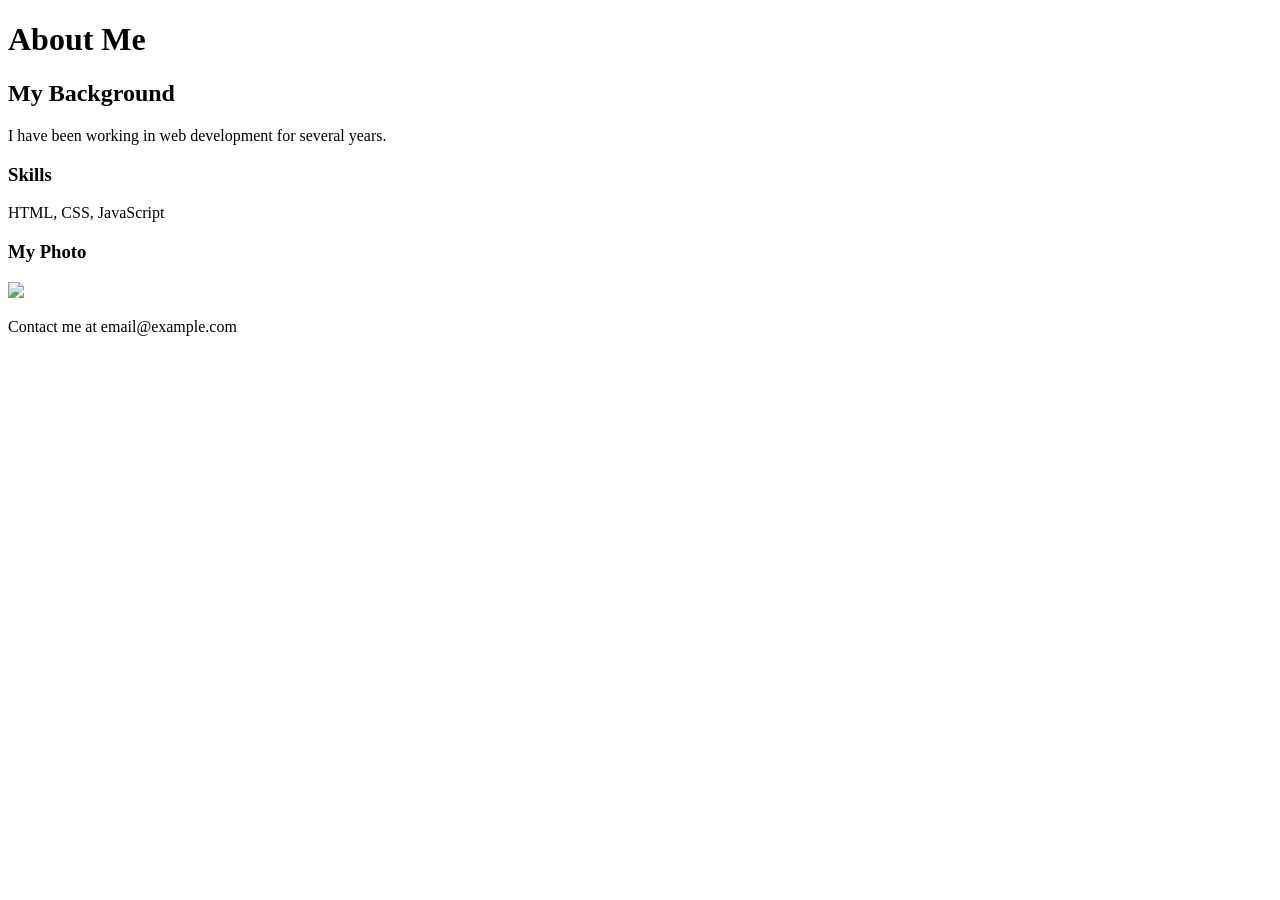
==== about.html @ 9a1ac50e "Initial commit" ====
<!DOCTYPE html>
<html>
<head>
    <title>About</title>
    <link rel="stylesheet" href="css/styles.css">
</head>
<body>
    <div class="header">
        <h1>About Me</h1>
    </div>
    
    <div>
        <h2>My Background</h2>
        <p>I have been working in web development for several years.</p>
        
        <h3>Skills</h3>
        <!-- Table should be here but is missing -->
        <p>HTML, CSS, JavaScript</p>
    </div>
    
    <div>
        <h3>My Photo</h3>
        <img src="images/profile.jpg">
    </div>
    
    <div class="footer">
        <p>Contact me at email@example.com</p>
    </div>
</body>
</html>
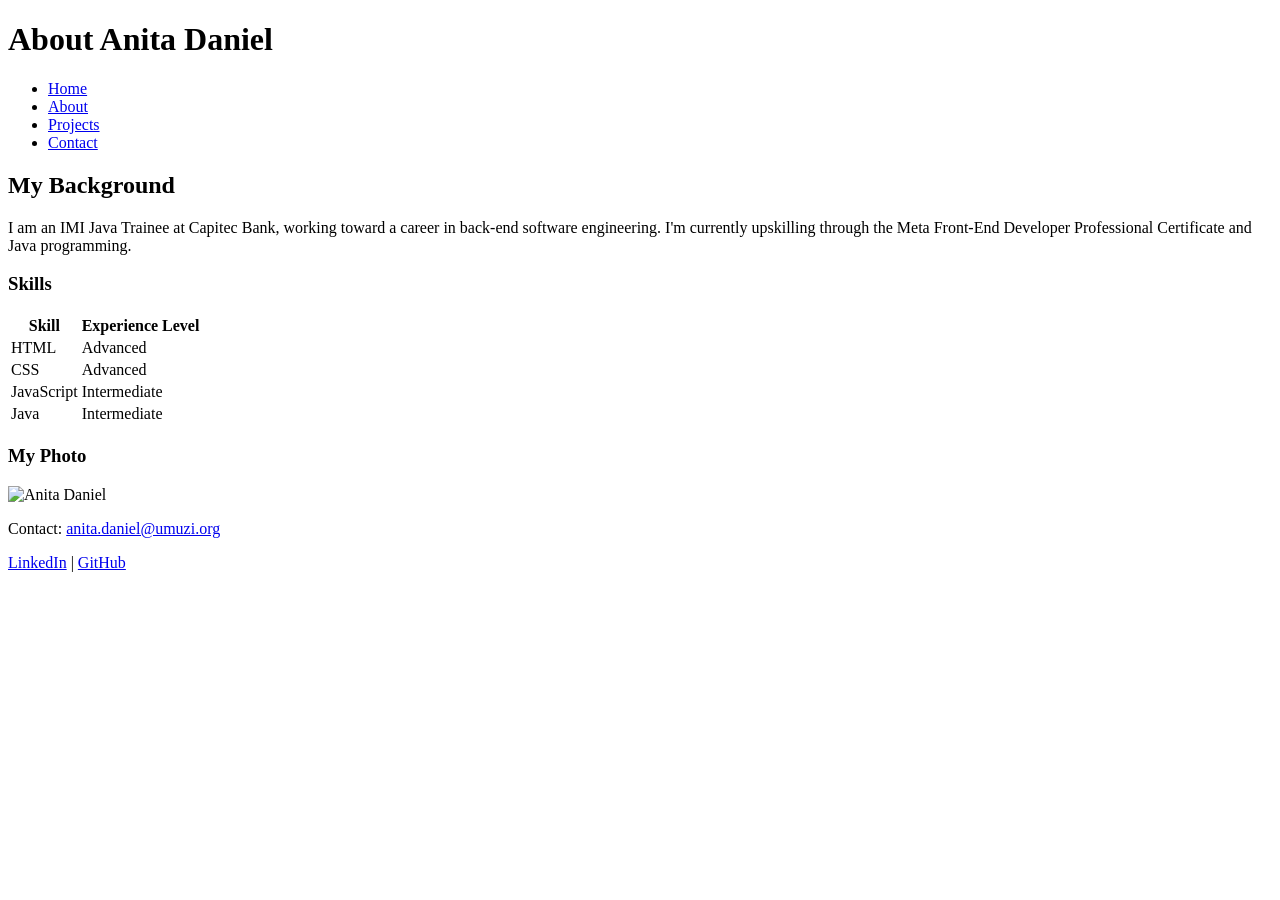
==== commit 2f3e1b22: "Add profile photo and personal contact details" ====
--- a/about.html
+++ b/about.html
@@ -1,30 +1,69 @@
 <!DOCTYPE html>
-<html>
+<html lang="en">
 <head>
+    <meta charset="UTF-8">
     <title>About</title>
     <link rel="stylesheet" href="css/styles.css">
 </head>
 <body>
-    <div class="header">
-        <h1>About Me</h1>
-    </div>
-    
-    <div>
-        <h2>My Background</h2>
-        <p>I have been working in web development for several years.</p>
-        
-        <h3>Skills</h3>
-        <!-- Table should be here but is missing -->
-        <p>HTML, CSS, JavaScript</p>
-    </div>
-    
-    <div>
-        <h3>My Photo</h3>
-        <img src="images/profile.jpg">
-    </div>
-    
-    <div class="footer">
-        <p>Contact me at email@example.com</p>
-    </div>
+    <header>
+        <h1>About Anita Daniel</h1> <!-- full name added -->
+        <nav>
+            <ul>
+                <li><a href="index.html">Home</a></li>
+                <li><a href="about.html">About</a></li>
+                <li><a href="projects.html">Projects</a></li>
+                <li><a href="contact.html">Contact</a></li>
+            </ul>
+        </nav>
+    </header>
+
+    <main>
+        <section>
+            <h2>My Background</h2>
+            <p>I am an IMI Java Trainee at Capitec Bank, working toward a career in back-end software engineering. I'm currently upskilling through the Meta Front-End Developer Professional Certificate and Java programming.</p>
+
+            <h3>Skills</h3>
+            <table>
+                <thead>
+                    <tr>
+                        <th>Skill</th>
+                        <th>Experience Level</th>
+                    </tr>
+                </thead>
+                <tbody>
+                    <tr>
+                        <td>HTML</td>
+                        <td>Advanced</td>
+                    </tr>
+                    <tr>
+                        <td>CSS</td>
+                        <td>Advanced</td>
+                    </tr>
+                    <tr>
+                        <td>JavaScript</td>
+                        <td>Intermediate</td>
+                    </tr>
+                    <tr>
+                        <td>Java</td>
+                        <td>Intermediate</td>
+                    </tr>
+                </tbody>
+            </table>
+        </section>
+
+        <section>
+            <h3>My Photo</h3>
+            <img src="images/profile.jpg" alt="Anita Daniel"> <!-- real photo, real alt text -->
+        </section>
+    </main>
+
+    <footer>
+        <p>Contact: <a href="mailto:anita.daniel@umuzi.org">anita.daniel@umuzi.org</a></p>
+        <p>
+            <a href="https://www.linkedin.com/in/anita-daniel-2929b513a/" target="_blank" rel="noopener">LinkedIn</a> |
+            <a href="https://github.com/AnitaDaniel77" target="_blank" rel="noopener">GitHub</a>
+        </p>
+    </footer>
 </body>
-</html>
+</html>
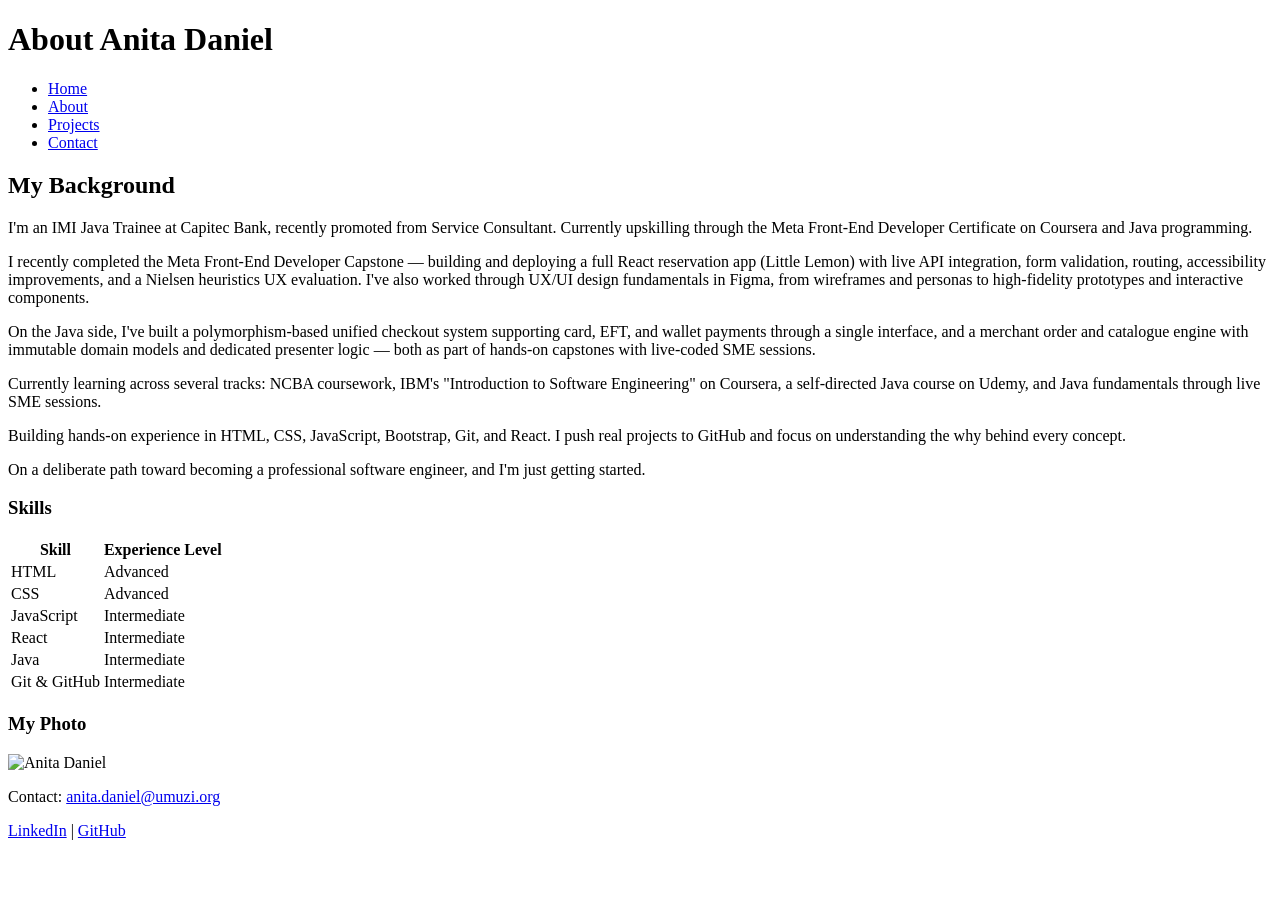
==== commit 38d415d6: "Add personal content, photo, and real project screenshots" ====
--- a/about.html
+++ b/about.html
@@ -2,12 +2,12 @@
 <html lang="en">
 <head>
     <meta charset="UTF-8">
-    <title>About</title>
+    <title>Anita Daniel — About</title>
     <link rel="stylesheet" href="css/styles.css">
 </head>
 <body>
     <header>
-        <h1>About Anita Daniel</h1> <!-- full name added -->
+        <h1>About Anita Daniel</h1>
         <nav>
             <ul>
                 <li><a href="index.html">Home</a></li>
@@ -21,7 +21,17 @@
     <main>
         <section>
             <h2>My Background</h2>
-            <p>I am an IMI Java Trainee at Capitec Bank, working toward a career in back-end software engineering. I'm currently upskilling through the Meta Front-End Developer Professional Certificate and Java programming.</p>
+            <p>I'm an IMI Java Trainee at Capitec Bank, recently promoted from Service Consultant. Currently upskilling through the Meta Front-End Developer Certificate on Coursera and Java programming.</p>
+
+            <p>I recently completed the Meta Front-End Developer Capstone — building and deploying a full React reservation app (Little Lemon) with live API integration, form validation, routing, accessibility improvements, and a Nielsen heuristics UX evaluation. I've also worked through UX/UI design fundamentals in Figma, from wireframes and personas to high-fidelity prototypes and interactive components.</p>
+
+            <p>On the Java side, I've built a polymorphism-based unified checkout system supporting card, EFT, and wallet payments through a single interface, and a merchant order and catalogue engine with immutable domain models and dedicated presenter logic — both as part of hands-on capstones with live-coded SME sessions.</p>
+
+            <p>Currently learning across several tracks: NCBA coursework, IBM's "Introduction to Software Engineering" on Coursera, a self-directed Java course on Udemy, and Java fundamentals through live SME sessions.</p>
+
+            <p>Building hands-on experience in HTML, CSS, JavaScript, Bootstrap, Git, and React. I push real projects to GitHub and focus on understanding the why behind every concept.</p>
+
+            <p>On a deliberate path toward becoming a professional software engineer, and I'm just getting started.</p>
 
             <h3>Skills</h3>
             <table>
@@ -45,7 +55,15 @@
                         <td>Intermediate</td>
                     </tr>
                     <tr>
+                        <td>React</td>
+                        <td>Intermediate</td>
+                    </tr>
+                    <tr>
                         <td>Java</td>
+                        <td>Intermediate</td>
+                    </tr>
+                    <tr>
+                        <td>Git &amp; GitHub</td>
                         <td>Intermediate</td>
                     </tr>
                 </tbody>
@@ -54,7 +72,7 @@
 
         <section>
             <h3>My Photo</h3>
-            <img src="images/profile.jpg" alt="Anita Daniel"> <!-- real photo, real alt text -->
+            <img src="images/profile.jpg" alt="Anita Daniel">
         </section>
     </main>
 
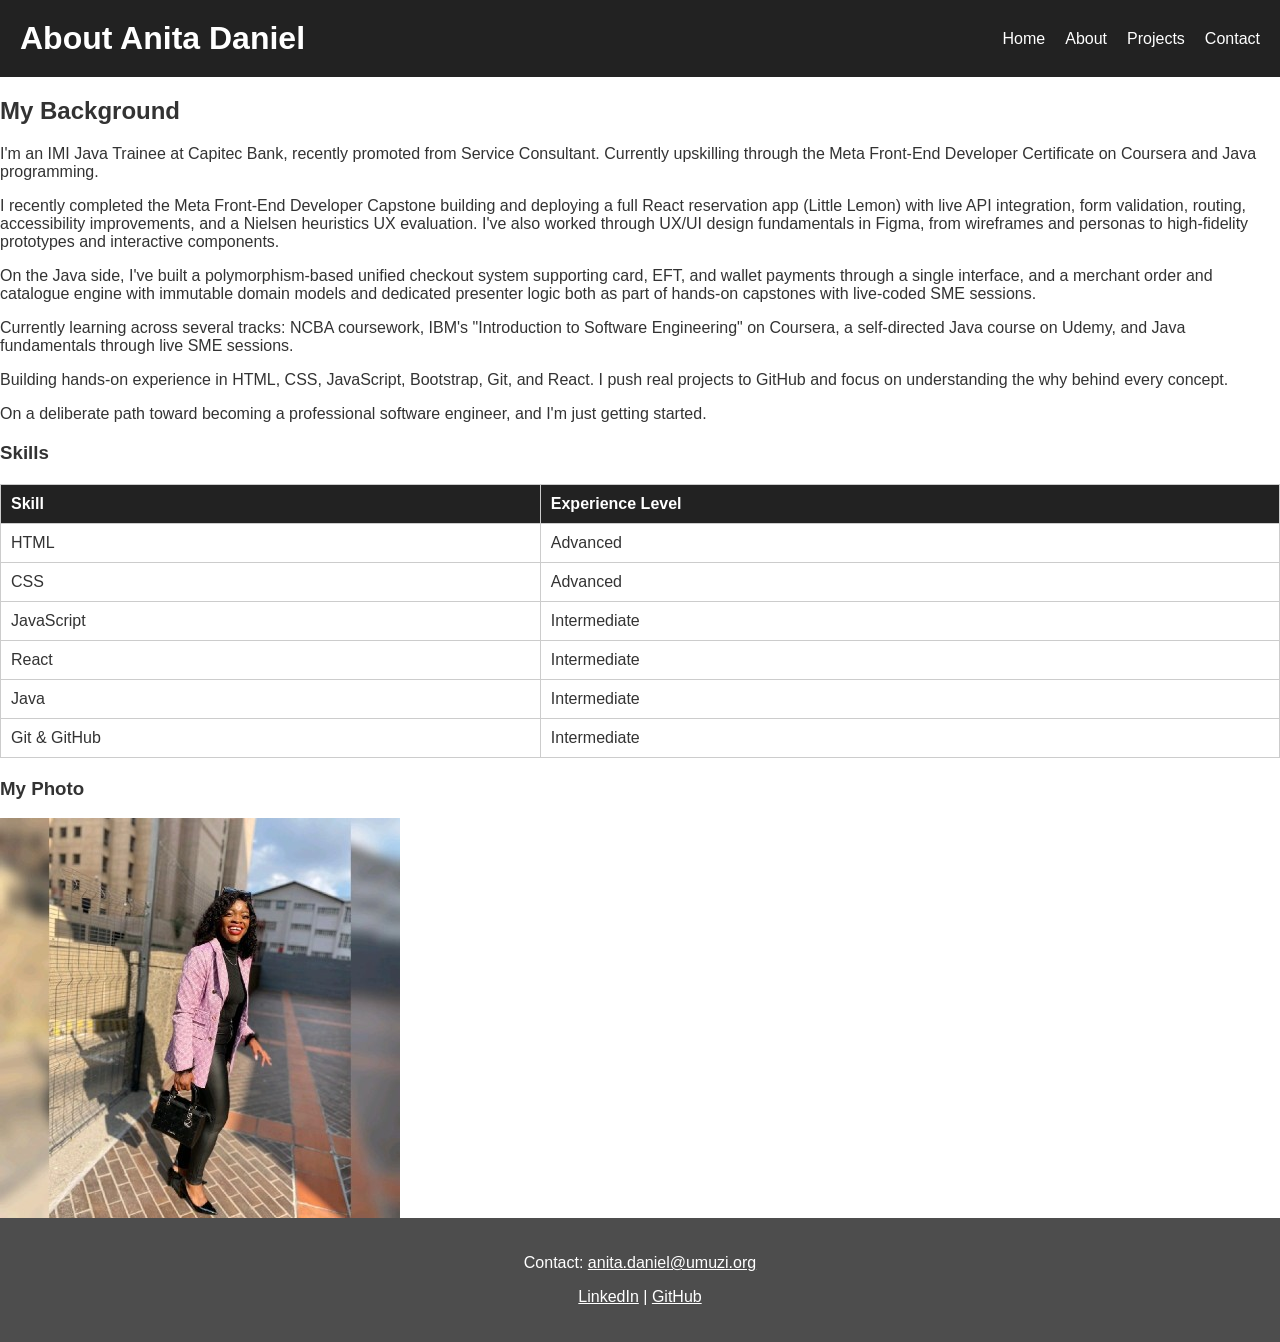
==== commit 04a33f5c: "Add documentation screenshots, fix profile image filename" ====
--- a/about.html
+++ b/about.html
@@ -23,9 +23,9 @@
             <h2>My Background</h2>
             <p>I'm an IMI Java Trainee at Capitec Bank, recently promoted from Service Consultant. Currently upskilling through the Meta Front-End Developer Certificate on Coursera and Java programming.</p>
 
-            <p>I recently completed the Meta Front-End Developer Capstone — building and deploying a full React reservation app (Little Lemon) with live API integration, form validation, routing, accessibility improvements, and a Nielsen heuristics UX evaluation. I've also worked through UX/UI design fundamentals in Figma, from wireframes and personas to high-fidelity prototypes and interactive components.</p>
+            <p>I recently completed the Meta Front-End Developer Capstone building and deploying a full React reservation app (Little Lemon) with live API integration, form validation, routing, accessibility improvements, and a Nielsen heuristics UX evaluation. I've also worked through UX/UI design fundamentals in Figma, from wireframes and personas to high-fidelity prototypes and interactive components.</p>
 
-            <p>On the Java side, I've built a polymorphism-based unified checkout system supporting card, EFT, and wallet payments through a single interface, and a merchant order and catalogue engine with immutable domain models and dedicated presenter logic — both as part of hands-on capstones with live-coded SME sessions.</p>
+            <p>On the Java side, I've built a polymorphism-based unified checkout system supporting card, EFT, and wallet payments through a single interface, and a merchant order and catalogue engine with immutable domain models and dedicated presenter logic both as part of hands-on capstones with live-coded SME sessions.</p>
 
             <p>Currently learning across several tracks: NCBA coursework, IBM's "Introduction to Software Engineering" on Coursera, a self-directed Java course on Udemy, and Java fundamentals through live SME sessions.</p>
 
--- a/css/styles.css
+++ b/css/styles.css
@@ -0,0 +1,124 @@
+/* Fixed styles see comments for each correction */
+
+body {
+    font-family: Arial, sans-serif; /* added fallback font */
+    margin: 0;
+    padding: 0;
+    color: #333;
+}
+
+header {
+    background-color: #222;
+    color: white;
+    padding: 20px;
+    display: flex; /* fixes missing alignment */
+    justify-content: space-between;
+    align-items: center;
+}
+
+header h1 {
+    margin: 0;
+}
+
+/* Navigation styling was completely missing */
+nav ul {
+    list-style: none;
+    display: flex;
+    gap: 20px;
+    margin: 0;
+    padding: 0;
+}
+
+nav a {
+    color: white;
+    text-decoration: none;
+}
+
+nav a:hover { /* pseudo-class #1 */
+    text-decoration: underline;
+}
+
+.hero {
+    padding: 50px;
+    background-color: #cfe8f3; /* fixed poor colour contrast against dark text */
+}
+
+.hero h2 {
+    font-size: 36px;
+}
+
+/* All content images capped to a sensible size fixes oversized hero/about/project images */
+main img {
+    max-width: 100%; /* never wider than its container */
+    max-height: 400px; /* caps height so large photos don't dominate the page */
+    object-fit: cover; /* crops neatly to fill the space instead of stretching or overflowing */
+    display: block;
+}
+
+.hero img {
+    margin: 0 auto; /* center specifically within the hero section */
+}
+
+.intro {
+    padding: 30px;
+    border: 1px solid #ddd; /* box model: border */
+    margin-bottom: 20px; /* box model: margin */
+}
+
+/* Table styling was missing */
+table {
+    width: 100%;
+    border-collapse: collapse;
+    margin: 20px 0;
+}
+
+th, td { /* combination selector */
+    border: 1px solid #ccc;
+    padding: 10px; /* box model: padding */
+    text-align: left;
+}
+
+thead {
+    background-color: #222;
+    color: white;
+}
+
+/* Form styling completed */
+form input,
+form textarea {
+    display: block;
+    width: 100%;
+    max-width: 400px;
+    margin: 10px 0; /* box model: margin */
+    padding: 8px; /* box model: padding */
+    border: 1px solid #999; /* box model: border */
+}
+
+form label {
+    font-weight: bold;
+    margin-top: 10px;
+    display: block;
+}
+
+form button {
+    padding: 10px 20px;
+    background-color: #222;
+    color: white;
+    border: none;
+    cursor: pointer;
+}
+
+form button:hover { /* pseudo-class #2 */
+    background-color: #444;
+}
+
+footer {
+    background-color: #4d4d4d; /* darkened from "gray" to pass 4.5:1 contrast with white text */
+    color: white;
+    padding: 20px;
+    text-align: center;
+}
+
+footer a {
+    color: white;
+}
